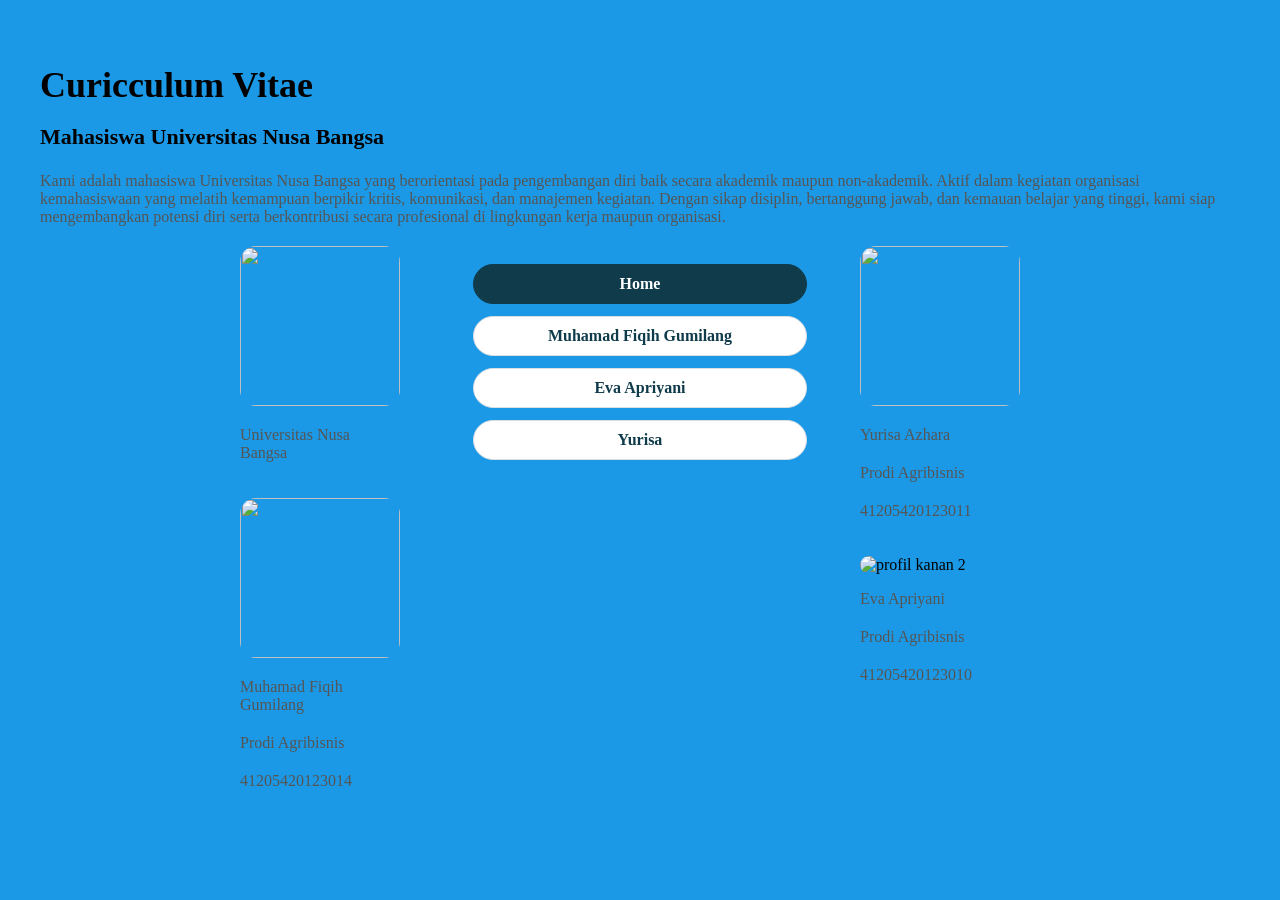
==== index.html @ 13f8af9d "Add files via upload" ====
<!doctype html>
<html lang="id">
<head>
     <meta charset="utf-8">
	 <title> WELCOME </title>
	 <link href="css.css" rel="stylesheet">
</head>

<body class="home-page page-home">	

<h1>Curicculum Vitae </h1>
<h2>Mahasiswa Universitas Nusa Bangsa</h2>
<p>Kami adalah mahasiswa Universitas Nusa Bangsa yang berorientasi pada pengembangan diri baik secara akademik maupun non-akademik. Aktif dalam kegiatan organisasi kemahasiswaan yang melatih kemampuan berpikir kritis, komunikasi, dan manajemen kegiatan. Dengan sikap disiplin, bertanggung jawab, dan kemauan belajar yang tinggi, kami siap mengembangkan potensi diri serta berkontribusi secara profesional di lingkungan kerja maupun organisasi.</p>

<div class="home-layout">

<div class="left-side">
<div class="side-photo">
<img class="side-img" src="UNB.jpg">
<p>Universitas Nusa Bangsa</p>
</div>

<div class="side-photo">
<img class="side-img" src="fqh.JPEG">
<p>Muhamad Fiqih Gumilang</p>
<p>Prodi Agribisnis</p>
<p>41205420123014</p>
</div>
</div>

<nav class="menu home-menu">
  <a class="active"
  href="tugas.html">Home</a>	
  <a href="Experience.html">Muhamad Fiqih Gumilang</a>
  <a href="Contact.html">Eva Apriyani</a>
  <a href="Yurisa.html">Yurisa</a>
</nav>

<div class="right-side">
<div class="side-photo">
<img class="side-img" src="yurisa.JPEG">
<p>Yurisa Azhara</p>
<p>Prodi Agribisnis</p>
<p>41205420123011</p>
</div>

<div class="side-photo">
<img class="side-img" src="Eva.JPEG" alt="profil kanan 2">
<p>    Eva Apriyani</p>
<p>Prodi Agribisnis</P>
<p>41205420123010</p>
</div>
</div>

</div>
---- css.css ----
body{
     font-family: Times New Roman;
	 text-align: left;
	 background: #f4f6f8;
	 margin: 0;
	 padding: 40px;
	 }
	h1{
	 font-size: 36px;
	 margin-bottom: 10px;
	 }
	h2{
	 font-size: 22px;
	 margin-bottom: 22px;
	 }
	p{
	 color: #555;
	 margin-bottom: 20px;
	 }
	nav a:hover{
	 color: #1c6a86
	 }
.page-home{
	background: #1C99E6;
}
.page.muhamad{
	background: #E8C8C3;
}
.page.EvaApriyani{
	background: #E8C383;
}
.menu{
	margin-top: 18px;
	display: flex;
	justify-content: flex-start;
	gap: 12px;
}
.menu a{
	display: inline-block;
	padding: 10px 16px;
	border-radius: 999px;
	background: white;
	border: 1px solid #d7dee4;
	text-decoration: none;
	color: #0f3b4b;
	font-weight: 700;
	transition: 0.2s;
	min-width: auto;
}
.menu a.active{
	min-width: 180px;
	background: #0f3b4b;
	color: white;
	border-color: #0f3b4b;
}
	.menu a:hover{
		transform: translateY(-1px);
		box-shadow: 0 8px 18px rgba(0,0,0,0.12);
	}
	.menu{
		position : relative;
		z-index: 10;
	}
	.home-page .menu{
		flex-direction: column;
		align-items: center;
	}
	.home-page .menu a{
		width: 300px;
		text-align: center;
	}
.home-layout{
  display: flex;
  justify-content: center;
  align-items: flex-start;
  gap: 40px;
  width: 100%;
  flex-wrap: nowrap;
}
.left-side,
.right-side{
  display: flex;
  flex-direction: column;
  gap: 16px;
  width: 180px;
  flex: 0 0 180px;
}
.side-photo{
	width: 160px;
	flex: 0 0 160px;
	text-align= center;
}
.home-menu{
  display: flex;
  flex-direction: column;
  align-items: center;
  gap: 12px;
  width: 360px;
  flex: 0 0 360px;
}
.side-img{
  width: 160px;
  height: 160px;
  object-fit: cover;
  border-radius: 16px;
}
.layout-fiqih{
	display: flex;
	justify-content: center; 
	align-items: flex-start;
	gap: 40px;
	width: 100%;
	flex-wrap: nowrap;
}
.yurisa	{
  display: flex;
  align-items: flex-start;
  gap: 20px;
}

.yurisa-img{
  width: 150px;
  border-radius: 8px;
}
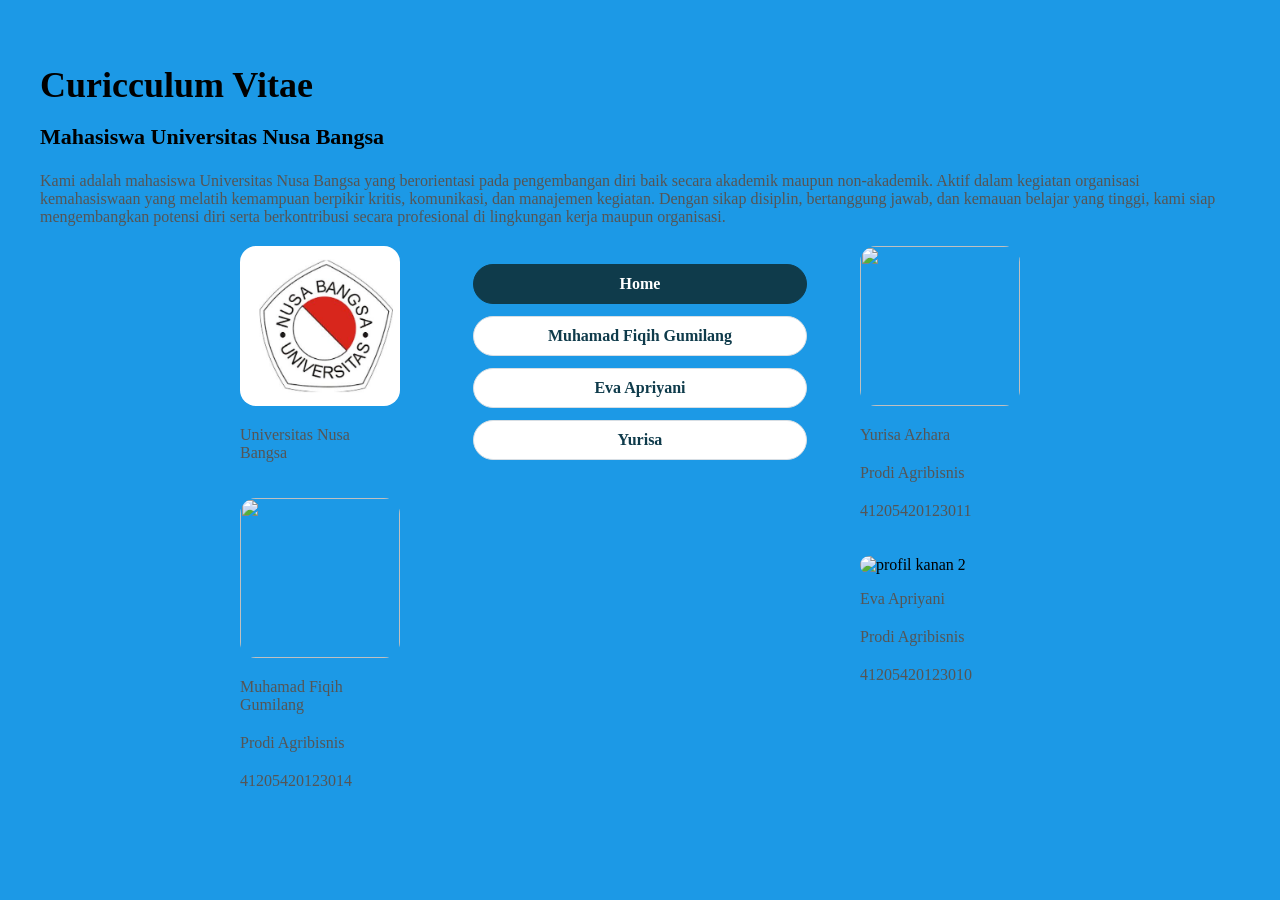
==== commit 7b57020c: "Fix HTML formatting and update image sources" ====
--- a/index.html
+++ b/index.html
@@ -45,7 +45,7 @@
 </div>
 
 <div class="side-photo">
-<img class="side-img" src="Eva.JPEG" alt="profil kanan 2">
+<img class="side-img" src="eva.JPEG" alt="profil kanan 2">
 <p>    Eva Apriyani</p>
 <p>Prodi Agribisnis</P>
 <p>41205420123010</p>
@@ -53,3 +53,5 @@
 </div>
 
 </div>
+
+
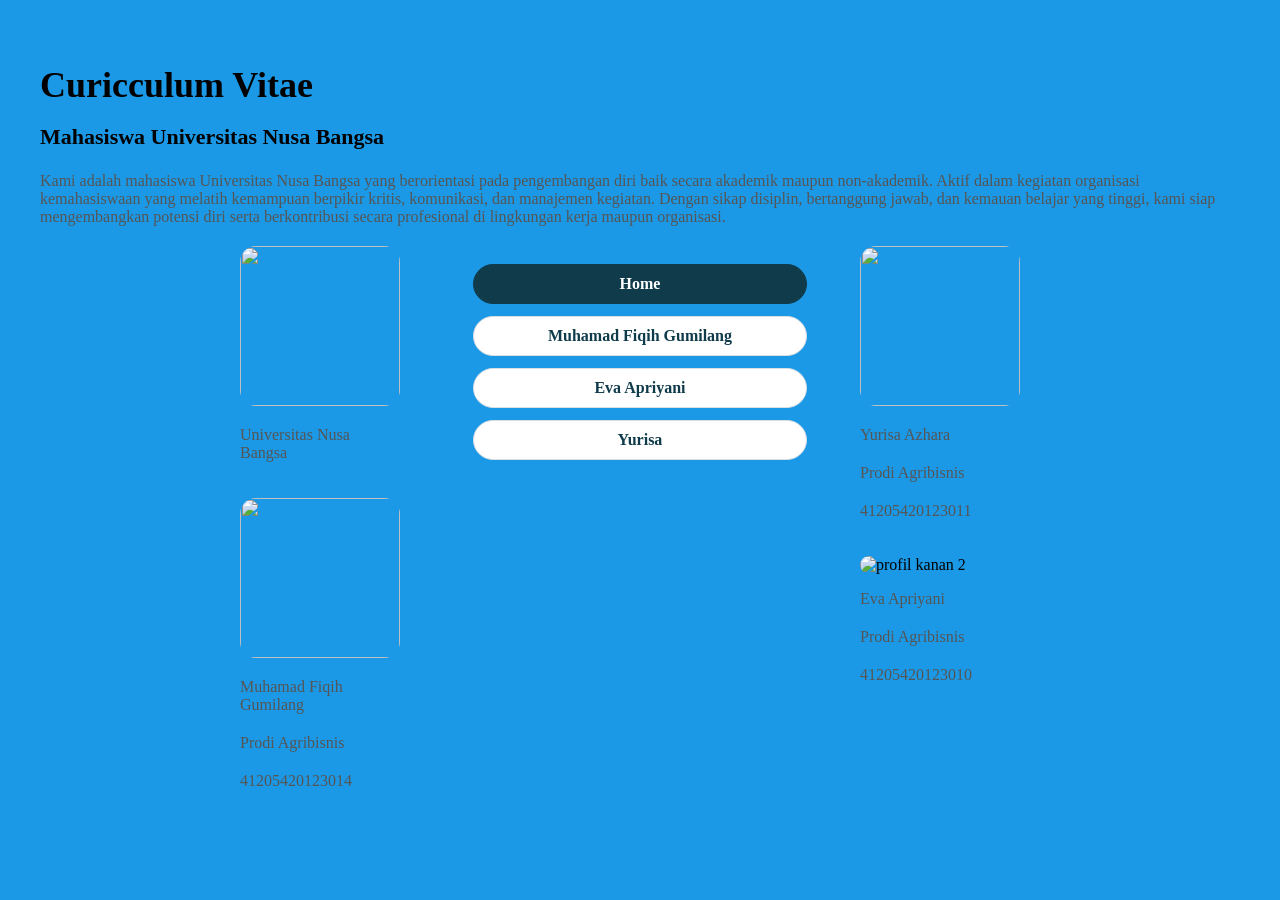
==== commit c2644772: "Fix HTML structure and correct image file names" ====
--- a/index.html
+++ b/index.html
@@ -16,7 +16,7 @@
 
 <div class="left-side">
 <div class="side-photo">
-<img class="side-img" src="UNB.jpg">
+<img class="side-img" src="UNB.JPG">
 <p>Universitas Nusa Bangsa</p>
 </div>
 
@@ -45,7 +45,7 @@
 </div>
 
 <div class="side-photo">
-<img class="side-img" src="eva.JPEG" alt="profil kanan 2">
+<img class="side-img" src="Eva.JPEG" alt="profil kanan 2">
 <p>    Eva Apriyani</p>
 <p>Prodi Agribisnis</P>
 <p>41205420123010</p>
@@ -55,3 +55,4 @@
 </div>
 
 
+
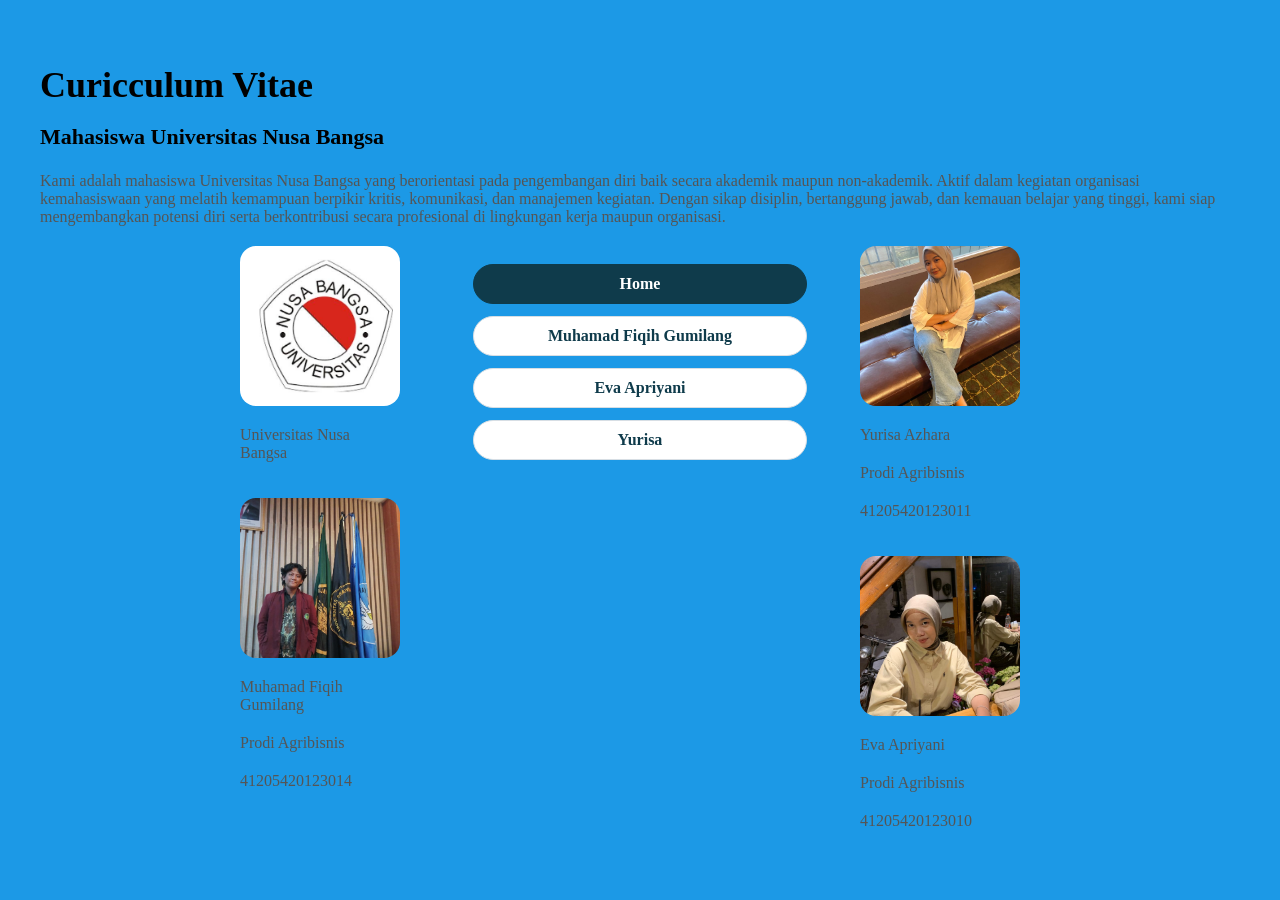
==== commit c7b54637: "Update index.html" ====
--- a/index.html
+++ b/index.html
@@ -16,12 +16,12 @@
 
 <div class="left-side">
 <div class="side-photo">
-<img class="side-img" src="UNB.JPG">
+<img class="side-img" src="UNB.jpg">
 <p>Universitas Nusa Bangsa</p>
 </div>
 
 <div class="side-photo">
-<img class="side-img" src="fqh.JPEG">
+<img class="side-img" src="fqh.jpeg">
 <p>Muhamad Fiqih Gumilang</p>
 <p>Prodi Agribisnis</p>
 <p>41205420123014</p>
@@ -38,14 +38,14 @@
 
 <div class="right-side">
 <div class="side-photo">
-<img class="side-img" src="yurisa.JPEG">
+<img class="side-img" src="yurisa.jpg">
 <p>Yurisa Azhara</p>
 <p>Prodi Agribisnis</p>
 <p>41205420123011</p>
 </div>
 
 <div class="side-photo">
-<img class="side-img" src="Eva.JPEG" alt="profil kanan 2">
+<img class="side-img" src="Eva.jpeg" alt="profil kanan 2">
 <p>    Eva Apriyani</p>
 <p>Prodi Agribisnis</P>
 <p>41205420123010</p>
@@ -56,3 +56,5 @@
 
 
 
+
+
